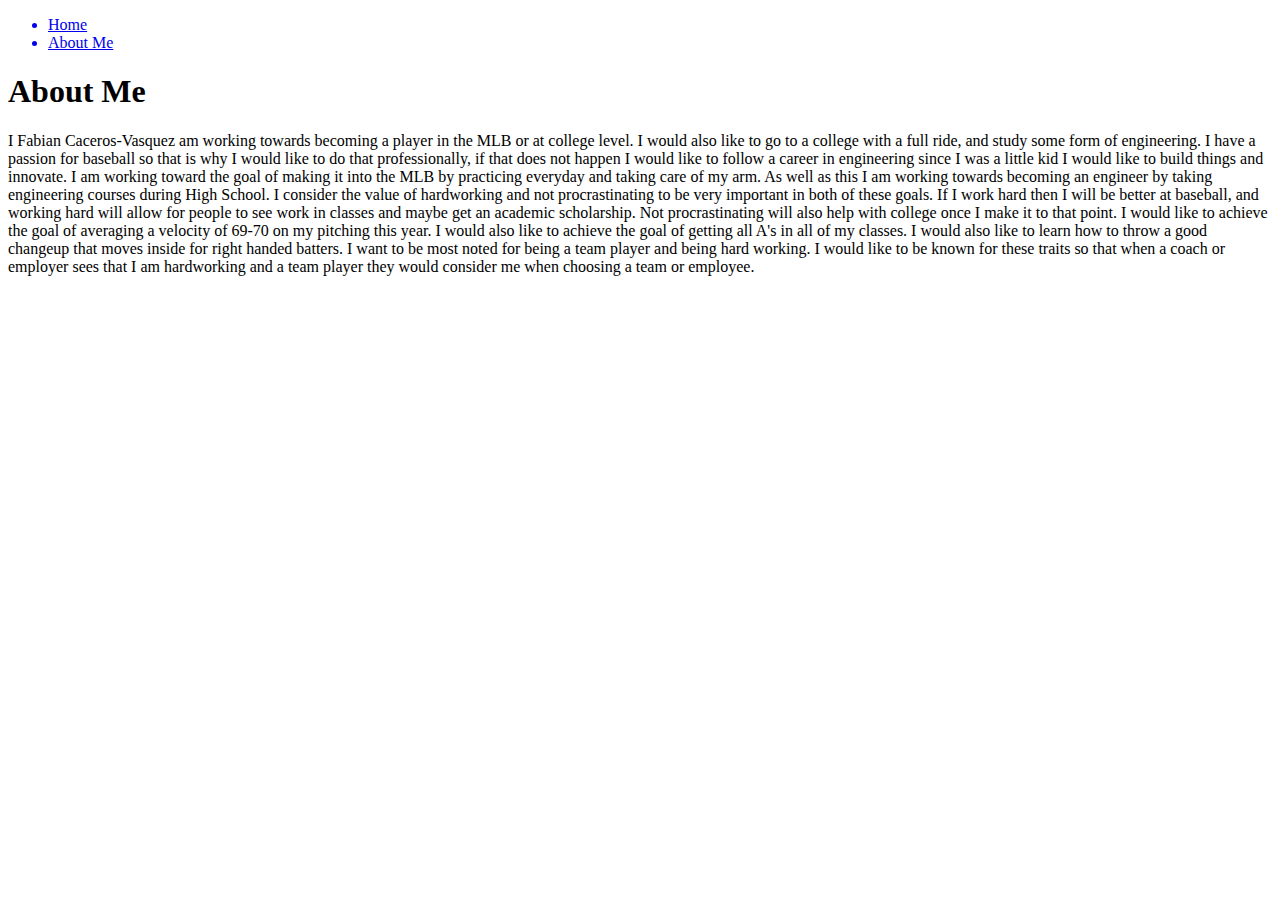
==== aboutme.html @ 8371475a "Update aboutme.html" ====
<!DOCTYPE html>
<html>
<head>
<title>Home Page</title>
    <link rel="stlyesheet" href="./stlye.css" type="text/css">
</head>
<header>
<nav>
<ul>
<a href="./index.html"><li>Home</li></a>
  <a href="./aboutme.html"><li>About Me</li></a>
</ul>
  </nav>
</header>
<body>
<h1>About Me</h1>
<p>I Fabian Caceros-Vasquez am working towards becoming a player in the MLB or at college level. I would also like to go to a college with a full ride, and study some form of engineering. I have a passion for baseball so that is why I would like to do that professionally, if that does not happen I would like to follow a career in engineering since I was a little kid I would like to build things and innovate. I am working toward the goal of making it into the MLB by practicing everyday and taking care of my arm. As well as this I am working towards  becoming an engineer by taking engineering courses during High School. I consider the value of hardworking and not procrastinating to be very important in both of these goals. If I work hard then I will be better at baseball, and working hard will allow for people to see work in classes and maybe get an academic scholarship. Not procrastinating will also help with college once I make it to that point. I would like to achieve the goal of averaging a velocity of 69-70 on my pitching this year. I would also like to achieve the goal of getting all A's in all of my classes. I would also like to learn how to throw a good changeup that moves inside for right handed batters. I want to be most noted for being a team player and being hard working. I would like to be known for these traits so that when a coach or employer sees that I am hardworking and a team player they would consider me when choosing a team or employee. </p>
   <br> 
    <br>
    <br>
    <br>
    <img href="./Baseball.jpeg">
    
    
</body>
<footer>
</footer>
</html>
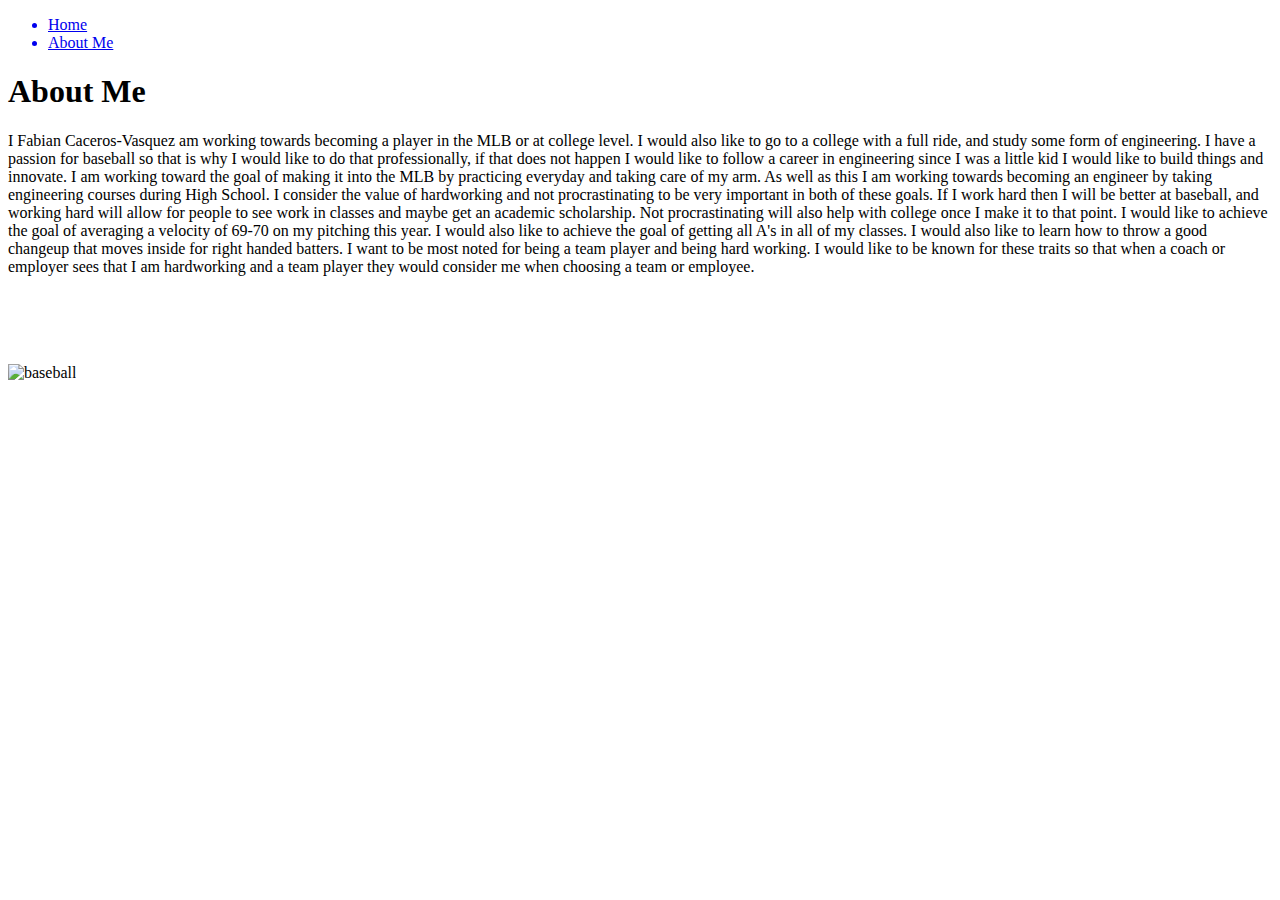
==== commit 4f6df5f7: "Update aboutme.html" ====
--- a/aboutme.html
+++ b/aboutme.html
@@ -19,7 +19,7 @@
     <br>
     <br>
     <br>
-    <img href="./Baseball.jpeg">
+    <img href="./Baseball.jpeg" alt="baseball">
     
     
 </body>
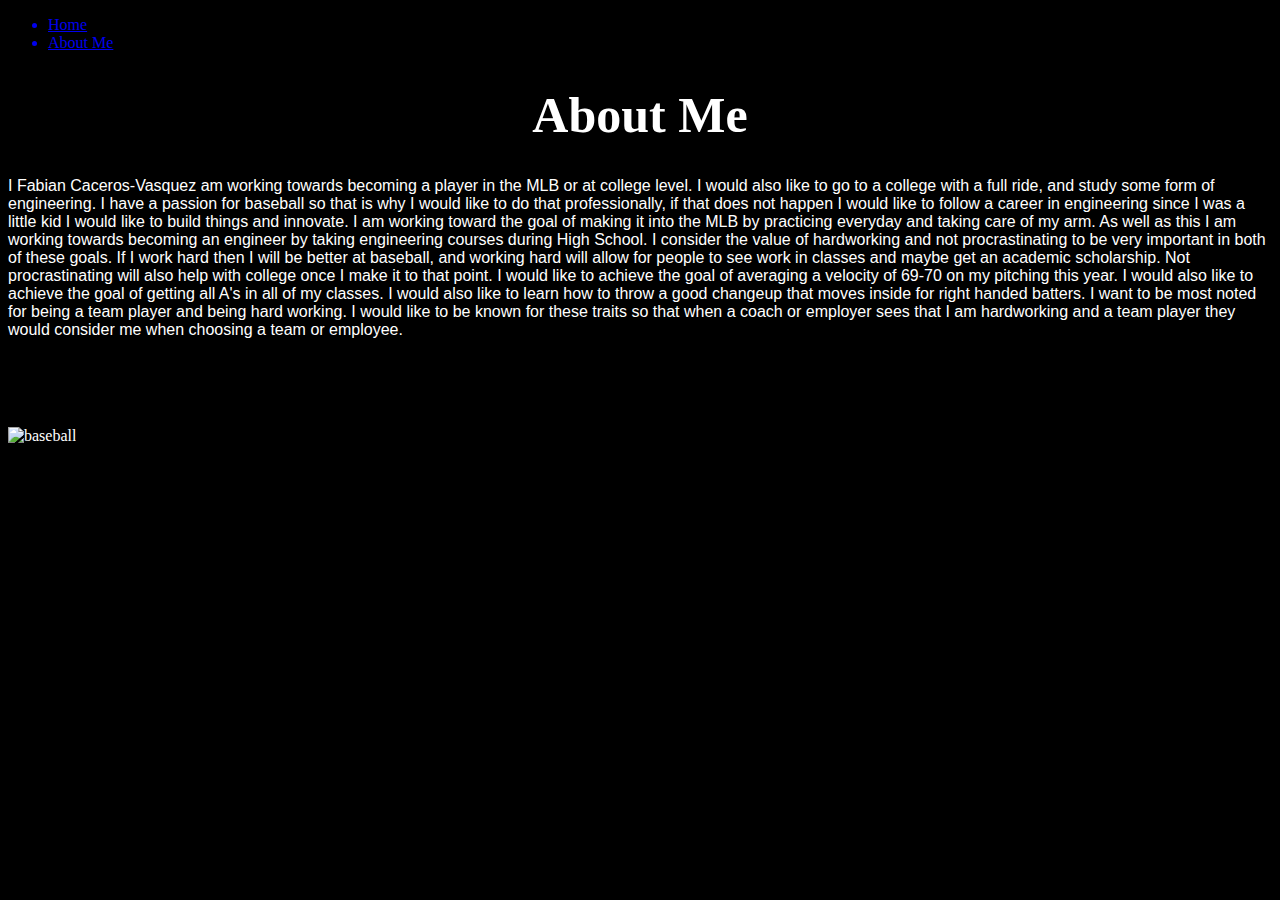
==== commit 0777fdad: "Update aboutme.html" ====
--- a/aboutme.html
+++ b/aboutme.html
@@ -2,7 +2,7 @@
 <html>
 <head>
 <title>Home Page</title>
-    <link rel="stlyesheet" href="./stlye.css" type="text/css">
+    <link rel="stylesheet" href="./style.css" type="text/css">
 </head>
 <header>
 <nav>
@@ -13,13 +13,13 @@
   </nav>
 </header>
 <body>
-<h1>About Me</h1>
-<p>I Fabian Caceros-Vasquez am working towards becoming a player in the MLB or at college level. I would also like to go to a college with a full ride, and study some form of engineering. I have a passion for baseball so that is why I would like to do that professionally, if that does not happen I would like to follow a career in engineering since I was a little kid I would like to build things and innovate. I am working toward the goal of making it into the MLB by practicing everyday and taking care of my arm. As well as this I am working towards  becoming an engineer by taking engineering courses during High School. I consider the value of hardworking and not procrastinating to be very important in both of these goals. If I work hard then I will be better at baseball, and working hard will allow for people to see work in classes and maybe get an academic scholarship. Not procrastinating will also help with college once I make it to that point. I would like to achieve the goal of averaging a velocity of 69-70 on my pitching this year. I would also like to achieve the goal of getting all A's in all of my classes. I would also like to learn how to throw a good changeup that moves inside for right handed batters. I want to be most noted for being a team player and being hard working. I would like to be known for these traits so that when a coach or employer sees that I am hardworking and a team player they would consider me when choosing a team or employee. </p>
+<h1 class="top">About Me</h1>
+<p class="middle">I Fabian Caceros-Vasquez am working towards becoming a player in the MLB or at college level. I would also like to go to a college with a full ride, and study some form of engineering. I have a passion for baseball so that is why I would like to do that professionally, if that does not happen I would like to follow a career in engineering since I was a little kid I would like to build things and innovate. I am working toward the goal of making it into the MLB by practicing everyday and taking care of my arm. As well as this I am working towards  becoming an engineer by taking engineering courses during High School. I consider the value of hardworking and not procrastinating to be very important in both of these goals. If I work hard then I will be better at baseball, and working hard will allow for people to see work in classes and maybe get an academic scholarship. Not procrastinating will also help with college once I make it to that point. I would like to achieve the goal of averaging a velocity of 69-70 on my pitching this year. I would also like to achieve the goal of getting all A's in all of my classes. I would also like to learn how to throw a good changeup that moves inside for right handed batters. I want to be most noted for being a team player and being hard working. I would like to be known for these traits so that when a coach or employer sees that I am hardworking and a team player they would consider me when choosing a team or employee. </p>
    <br> 
     <br>
     <br>
     <br>
-    <img href="./Baseball.jpeg" alt="baseball">
+    <img href="./Baseball.png" alt="baseball">
     
     
 </body>
--- a/style.css
+++ b/style.css
@@ -0,0 +1,19 @@
+.top {
+  text-align:center;
+  font-size:50px;
+  font-family:"Copperplate";
+  color:#FFFFFF;
+}
+
+.middle {
+  font-family:"Arial";
+  color:#FFFFFF;
+  
+}
+
+body {
+ background-color:#000000;
+  color:#FFFFFF;
+  
+  
+}
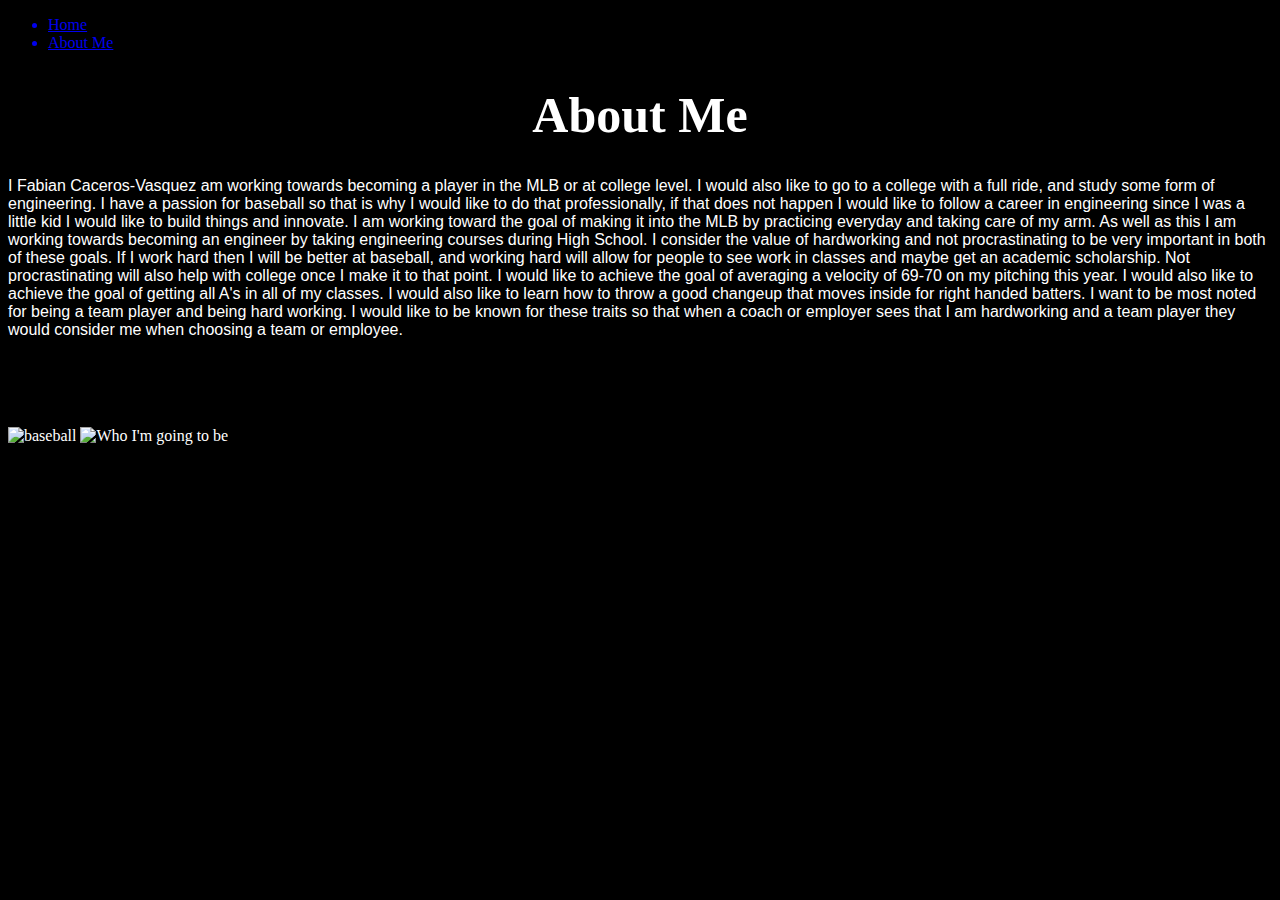
==== commit 84c766a4: "Update aboutme.html" ====
--- a/aboutme.html
+++ b/aboutme.html
@@ -20,7 +20,7 @@
     <br>
     <br>
     <img href="./Baseball.png" alt="baseball">
-    
+    <img href="./Pablo Lopez.png" alt="Who I'm going to be">
     
 </body>
 <footer>
--- a/style.css
+++ b/style.css
@@ -17,3 +17,18 @@
   
   
 }
+a{
+  color:"white";
+  
+}
+a:visited{
+  color:#00aaff;
+  
+}
+a:hover{
+ color:#AE1D14; 
+}
+footer{
+  text-align:center;
+  color:#6A0500;
+}
